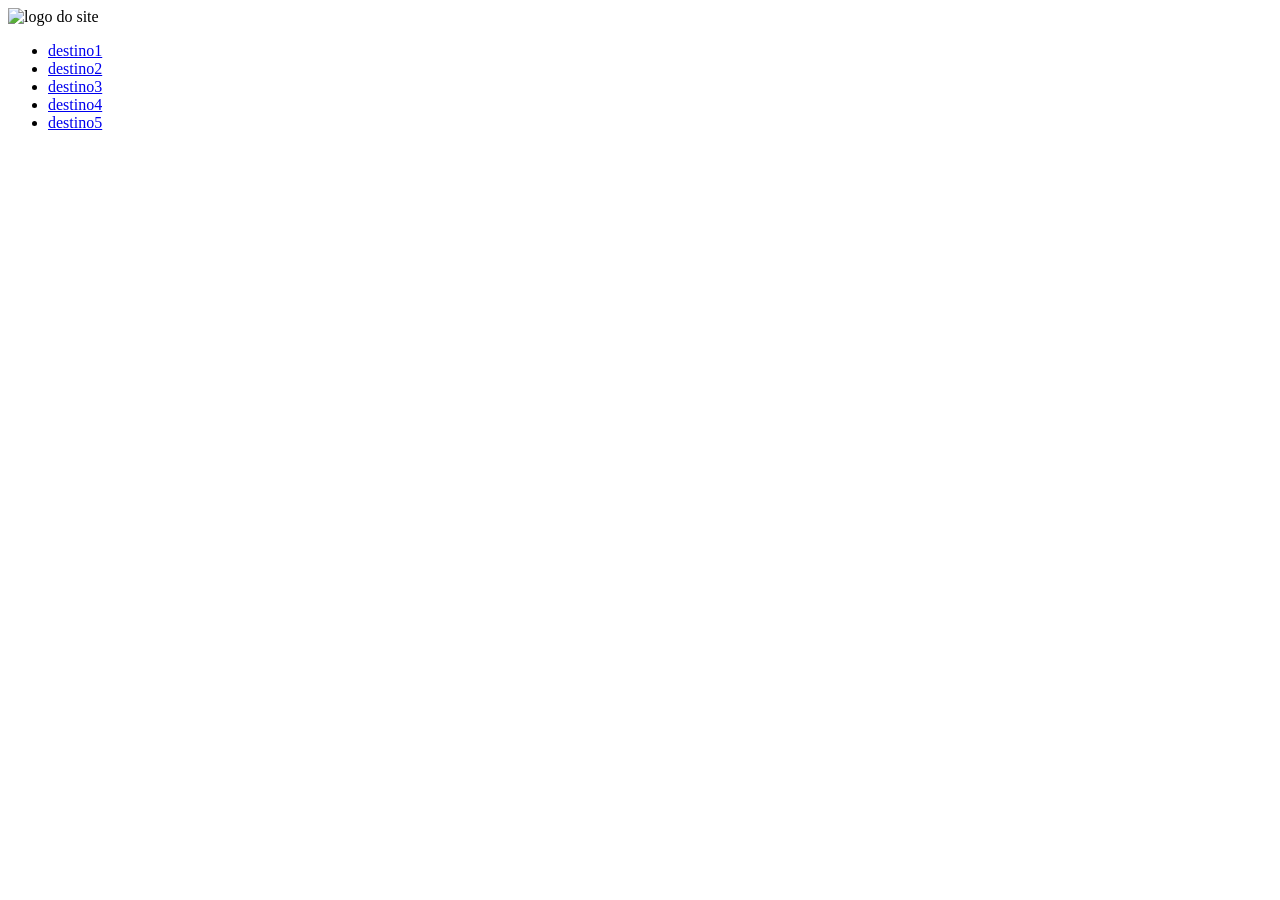
==== public/index.html @ 8133edef "Create index.html" ====
<!DOCTYPE html>
<html lang="pt-br">
<head>
    <meta charset="UTF-8">
    <meta name="viewport" content="width=device-width, initial-scale=1.0">
    <title>Espaço Cria</title>
    <link rel="stylesheet" href="css/style.css">

    <!-- Fonte - Google Fonts -->
     <link rel="preconnect" href="https://fonts.googleapis.com">
    <link rel="preconnect" href="https://fonts.gstatic.com" crossorigin>
    <link href="https://fonts.googleapis.com/css2?family=Poppins:ital,wght@0,100;0,200;0,300;0,400;0,500;0,600;0,700;0,800;0,900;1,100;1,200;1,300;1,400;1,500;1,600;1,700;1,800;1,900&display=swap" rel="stylesheet">
</head>
<body>
    <header>
        <!-- Interface do Cabeçalho do Site -->
        <div class="interface"> 
            <!-- Logo -->
            <section class="logo">
                <img src="imagens/logo-cria.png" alt="logo do site">
            </section>
            <!-- Menu para Computadores -->
            <section class="menu-desktop">
                <nav>
                    <ul>
                        <li><a href="#">destino1</a>
                        <li><a href="#">destino2</a>
                        <li><a href="#">destino3</a>
                        <li><a href="#">destino4</a>
                        <li><a href="#">destino5</a>
                    </ul>
                </nav>
            </section>
        </div>
    </header>
</body>
</html>
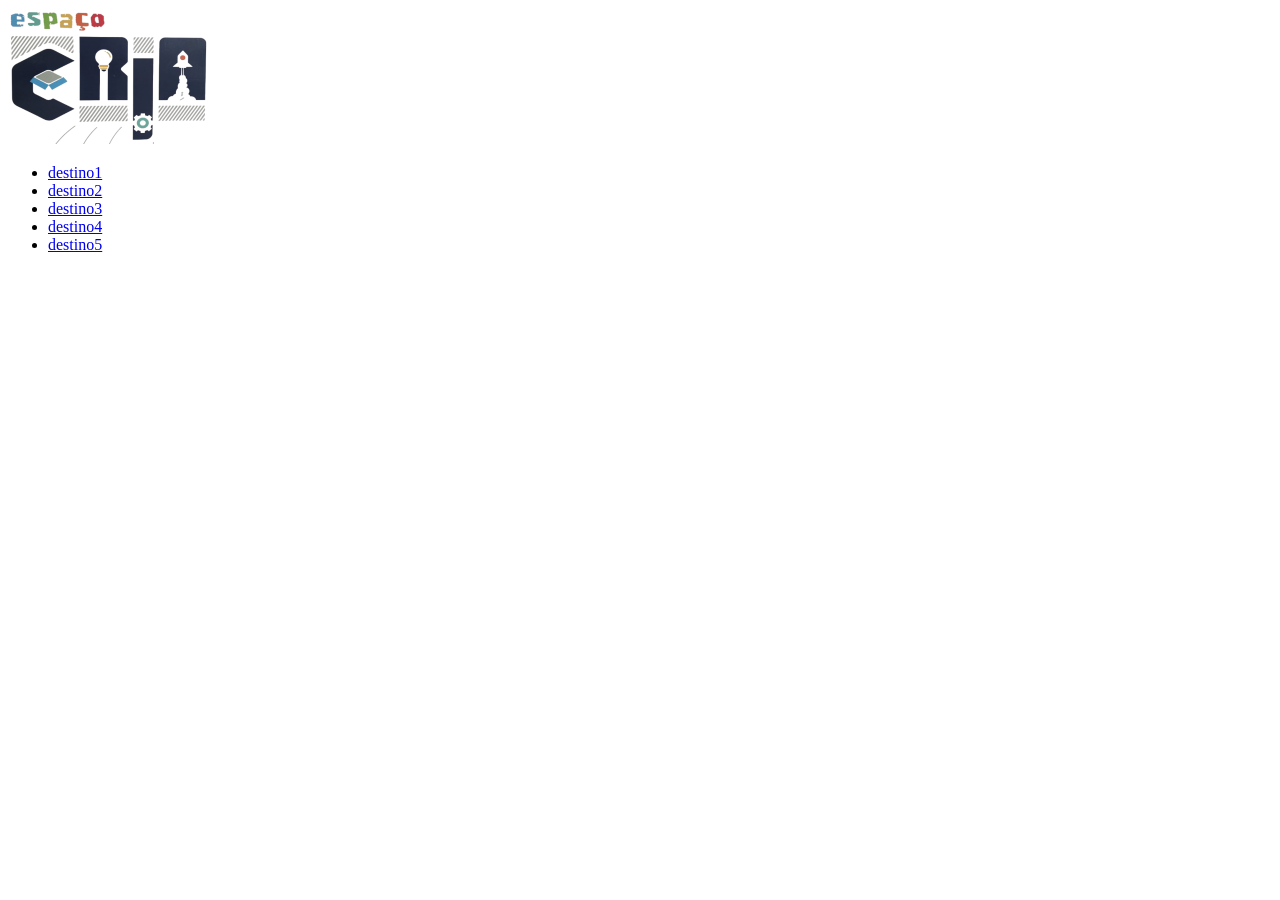
==== commit 186ae939: "Update index.html" ====
--- a/public/index.html
+++ b/public/index.html
@@ -4,7 +4,7 @@
     <meta charset="UTF-8">
     <meta name="viewport" content="width=device-width, initial-scale=1.0">
     <title>Espaço Cria</title>
-    <link rel="stylesheet" href="css/style.css">
+    <link rel="stylesheet" href="FRONTEND/css/style.css">
 
     <!-- Fonte - Google Fonts -->
      <link rel="preconnect" href="https://fonts.googleapis.com">
@@ -17,7 +17,7 @@
         <div class="interface"> 
             <!-- Logo -->
             <section class="logo">
-                <img src="imagens/logo-cria.png" alt="logo do site">
+                <img src="../FRONTEND/imagens/logo-cria.png" alt="logo do site">
             </section>
             <!-- Menu para Computadores -->
             <section class="menu-desktop">
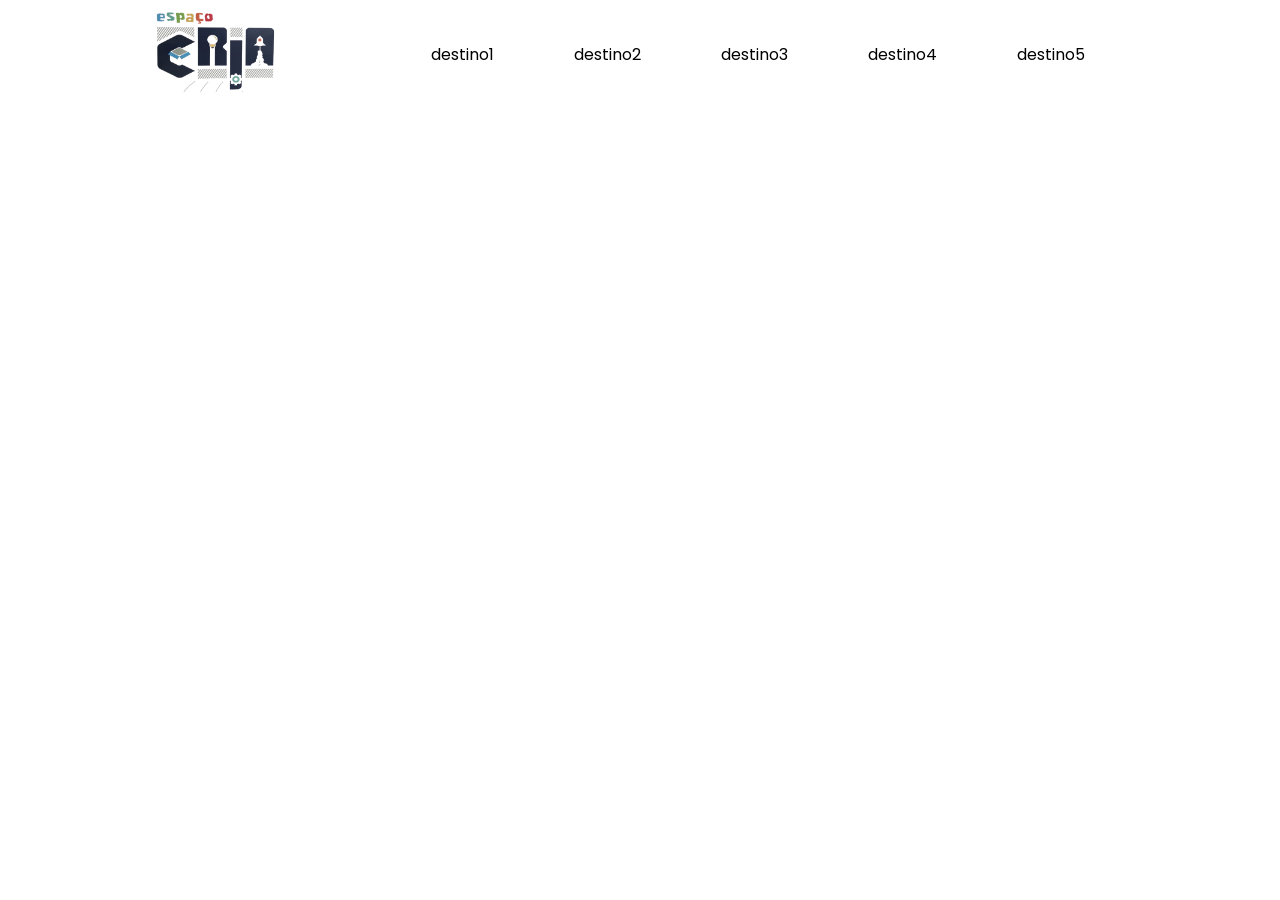
==== commit 3d72b1f2: "Update index.html" ====
--- a/public/index.html
+++ b/public/index.html
@@ -4,7 +4,7 @@
     <meta charset="UTF-8">
     <meta name="viewport" content="width=device-width, initial-scale=1.0">
     <title>Espaço Cria</title>
-    <link rel="stylesheet" href="FRONTEND/css/style.css">
+    <link rel="stylesheet" href="../FRONTEND/css/style.css">
 
     <!-- Fonte - Google Fonts -->
      <link rel="preconnect" href="https://fonts.googleapis.com">
--- a/FRONTEND/css/style.css
+++ b/FRONTEND/css/style.css
@@ -0,0 +1,54 @@
+*{
+    margin: 0;
+    padding: 0;
+    box-sizing: border-box;
+    font-family: "Poppins", sans-serif;
+    font-weight: 400;
+    font-style: normal;
+}
+
+body{
+    background-color: white;
+}
+
+.interface{
+    max-width: 1200px;
+    margin: 0 auto;
+}
+
+/* Interface do Heaver */
+header{
+    width: 100%;
+    padding: 10px 0;
+}
+
+header .interface{
+    display: flex;
+    justify-content: space-evenly;
+    align-items: center;
+}
+
+header .logo img{
+    max-width: 120px;
+}
+
+/* Conf. Desktop */
+header .menu-desktop nav ul{
+    list-style-type: none;
+}
+
+header .menu-desktop nav ul li{
+    display: inline-block;
+    margin: 0 40px;
+}
+
+header .menu-desktop nav ul li a{
+    color: rgb(0, 0, 0);
+    text-decoration: none;
+    display: inline-block;
+    transition: 2.s;
+}
+
+.menu-desktop nav a:hover{
+    transform: scale(1.05);
+}
